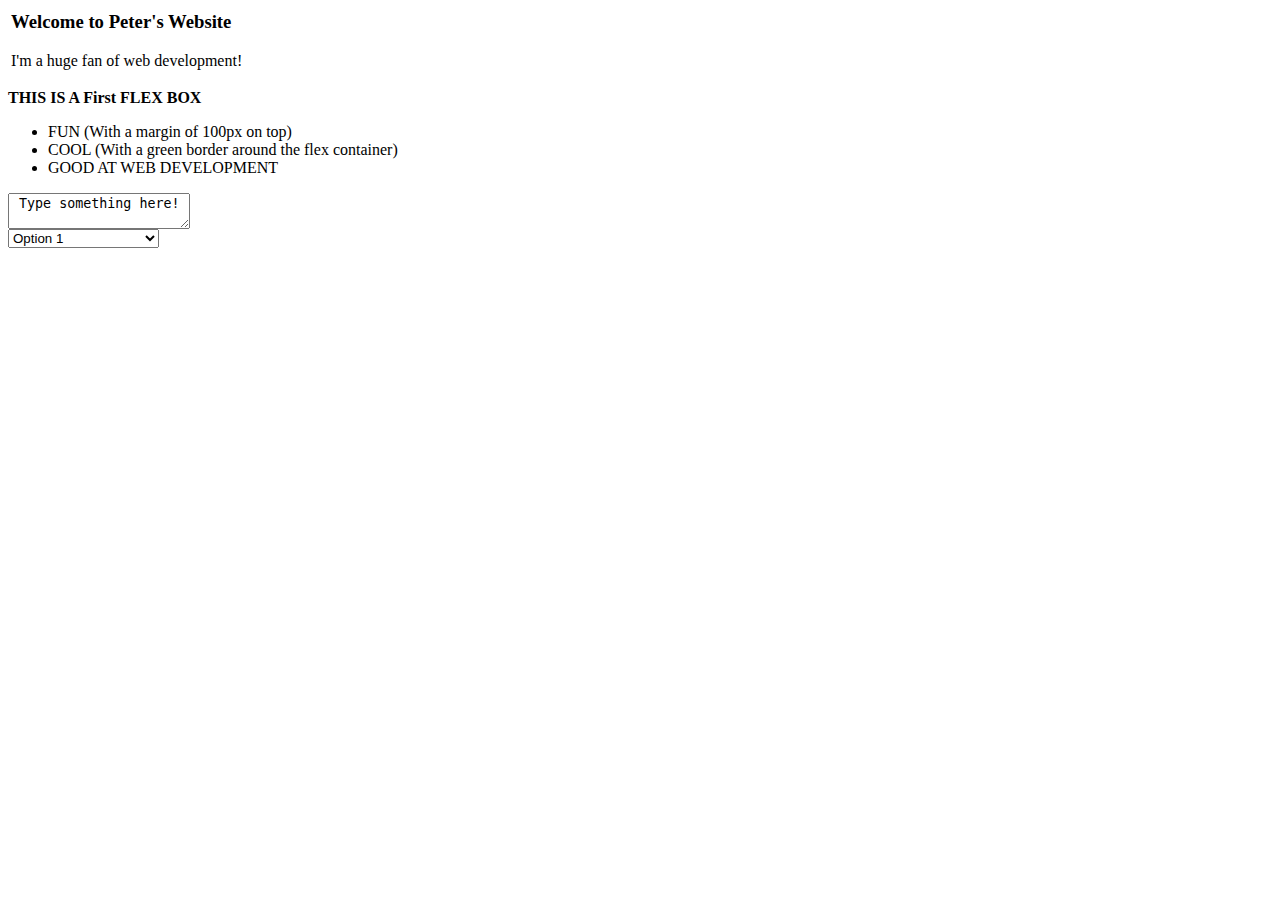
==== index.html @ 9af28606 "Initial Commit" ====
<!--#include virtual="common/document_head.html"-->
  <body>
    <table>
      <!--#include virtual="common/logo_row.html"-->
      <!--#include virtual="common/mainmenu_row.html"-->
      <tr>
        <td colspan="3">
          <h3>Welcome to Peter's Website</h3>
          <p>I'm a huge fan of web development!</p>
        </td>
      </tr>
    </table>
    <div class="flex-horizontal">
      <div class="flex-vertical">
        <div>
          <p><b>THIS IS A First FLEX BOX</b></p>
          <ul>
            <li>FUN (With a margin of 100px on top)</li>
            <li>COOL (With a green border around the flex container)</li>
            <li>GOOD AT WEB DEVELOPMENT</li>
          </ul>
        </div>
        <div>
          <textarea> Type something here! </textarea>
        </div>
        <div>
          <select>
            <option> Option 1</option>
            <option> Option 1 (again)</option>
            <option> Option 1 (a third time)</option>
          </select>
        </div>
      </div>
    </div>
  </body>
</html>
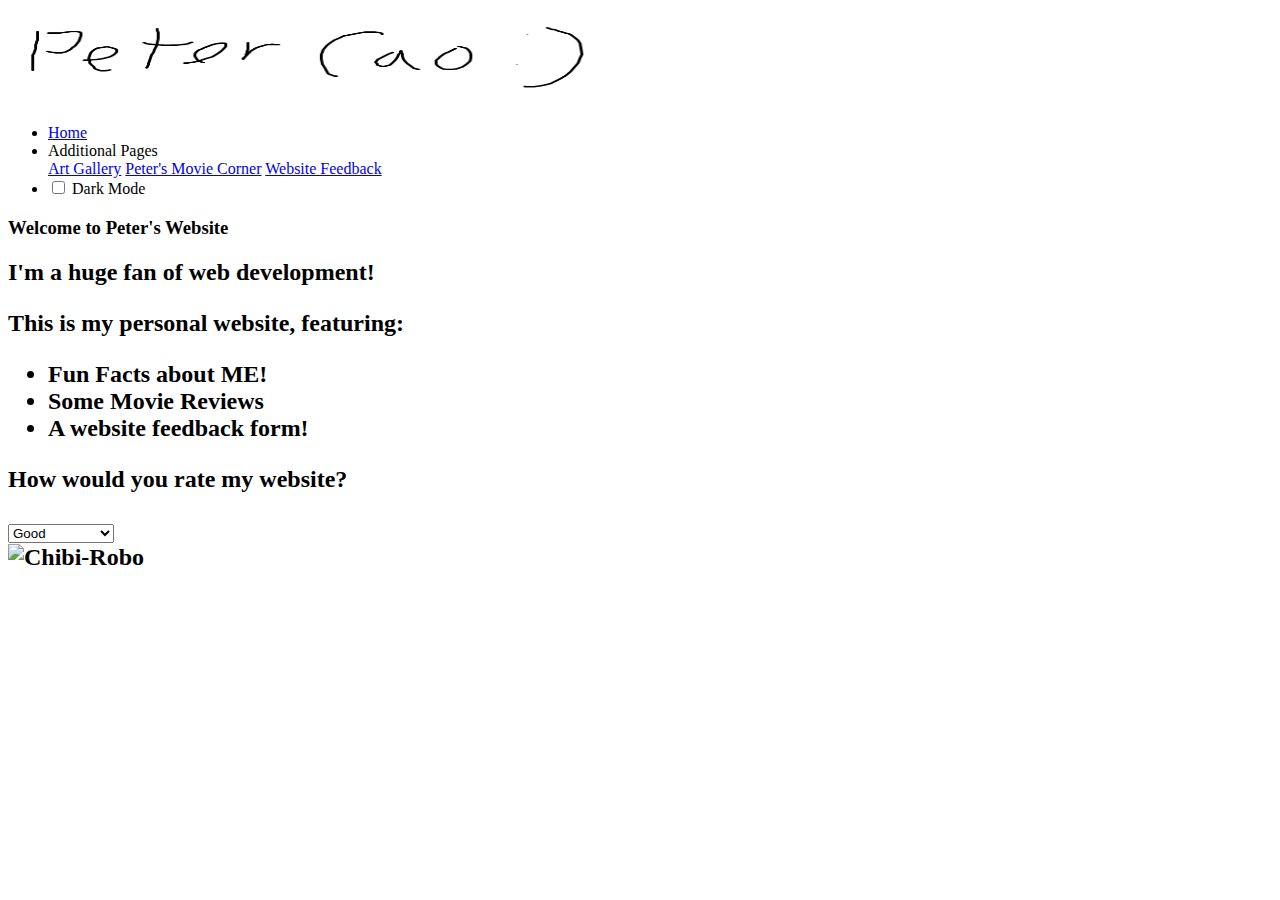
==== commit ea474813: "updated ref to css file" ====
--- a/index.html
+++ b/index.html
@@ -1,36 +1,79 @@
-<!--#include virtual="common/document_head.html"-->
-  <body>
+<!DOCTYPE html>
+<html lang="en">
+  <head>
+    <meta charset="utf-8">
+    <title>Peter's Website</title>
+    <base href="/">
+    <link rel="stylesheet" type="text/css" href="CSCE464_Cao/index.css">
+    <script src="scripts/darkmode.js"></script>
+    <script src="scripts/feedbackFormValidate.js"></script>
+    <script src="scripts/menus.js"></script>
+  </head>
+
+  <body id="body">
     <table>
-      <!--#include virtual="common/logo_row.html"-->
-      <!--#include virtual="common/mainmenu_row.html"-->
+      <!-- logo_row.html -->
+    <table>
+      <tr>
+        <td colspan="5">
+          <img src="images/Websiteheader.png"
+               alt="Peter's Website"
+               width="608"
+               height="90">
+        </td>
+      </tr>
+    </table>
+      <!-- mainmenu_row.html -->
+    <nav onmouseout="hide()">
+      <ul class="Links">
+        <li><a href="index.html" onmouseover="show('m1')">Home</a></li>
+        <li>
+          <span onmouseover="show('m3')">Additional Pages</span> 
+          <div id="m3" onmouseover="show('m3')">
+            <a href="pages/artGallery.html">Art Gallery</a>
+            <a href="pages/movies.html">Peter's Movie Corner</a>
+            <a href="pages/feedbackForm.html">Website Feedback</a>
+          </div>
+        </li>
+        <li>
+          <input type="checkbox" id="darkMode" name="darkMode" onclick="darkmode()">
+          <label class="CheckboxLabel" for="darkMode">Dark Mode</label>
+        </li>
+      </ul>
+    </nav>
+
+
       <tr>
         <td colspan="3">
           <h3>Welcome to Peter's Website</h3>
-          <p>I'm a huge fan of web development!</p>
+          <h2>I'm a huge fan of web development!</p>
         </td>
       </tr>
     </table>
     <div class="flex-horizontal">
       <div class="flex-vertical">
         <div>
-          <p><b>THIS IS A First FLEX BOX</b></p>
+          <p><b>This is my personal website, featuring:</b></p>
           <ul>
-            <li>FUN (With a margin of 100px on top)</li>
-            <li>COOL (With a green border around the flex container)</li>
-            <li>GOOD AT WEB DEVELOPMENT</li>
+            <li>Fun Facts about ME!</li>
+            <li>Some Movie Reviews</li>
+            <li>A website feedback form!</li>
           </ul>
         </div>
-        <div>
-          <textarea> Type something here! </textarea>
-        </div>
+        <p></p>
+        <p> How would you rate my website? </p>
         <div>
           <select>
-            <option> Option 1</option>
-            <option> Option 1 (again)</option>
-            <option> Option 1 (a third time)</option>
+            <option> Good </option>
+            <option> Amazing! </option>
+            <option> INCREDIBLE! </option>
           </select>
         </div>
       </div>
+      <img src="images/chibirobo/ChibiRobo.png"
+           alt="Chibi-Robo"
+           height="200px"
+           width="200px">
     </div>
   </body>
 </html>
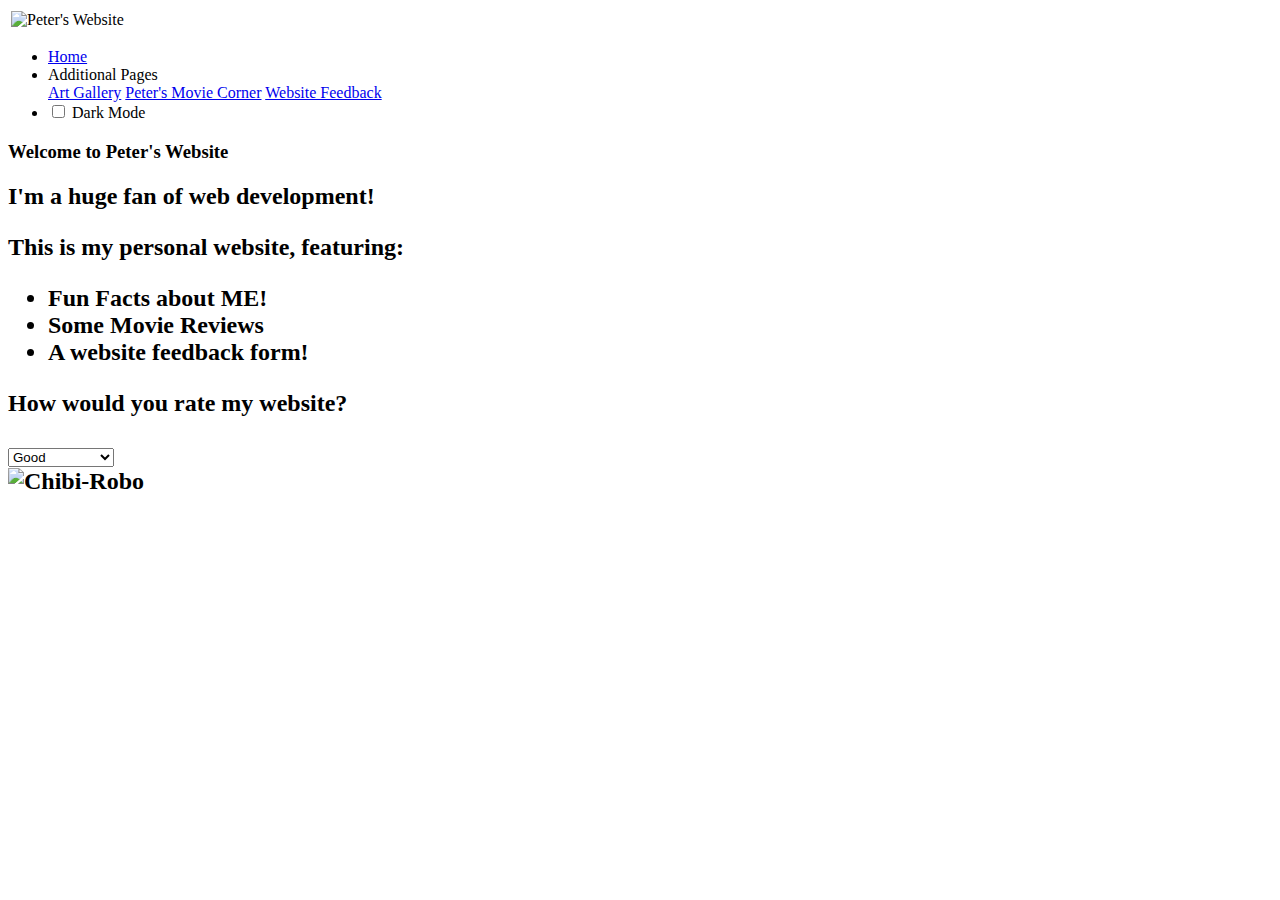
==== commit d2be92c2: "testing with base href" ====
--- a/index.html
+++ b/index.html
@@ -3,8 +3,8 @@
   <head>
     <meta charset="utf-8">
     <title>Peter's Website</title>
-    <base href="/">
-    <link rel="stylesheet" type="text/css" href="CSCE464_Cao/index.css">
+    <base href="/CSCE464_Cao/">
+    <link rel="stylesheet" type="text/css" href="index.css">
     <script src="scripts/darkmode.js"></script>
     <script src="scripts/feedbackFormValidate.js"></script>
     <script src="scripts/menus.js"></script>
--- a/index.css
+++ b/index.css
@@ -0,0 +1,135 @@
+/* desktop.css
+In this version of the website, no links are active but 
+dropdown images actually "drop down", and images rotate */
+
+/**********************************************************
+global settings to remove any default padding and margins */
+* {
+  padding: 0;
+  margin: 0;
+}
+
+/*******************************************************
+The following line may be redundant, but does no harm. */
+main, header, footer, nav, article { display: block; }
+
+/********************************************************
+width and margin properties set here apply only to body;
+font properties set here will be inherited throughout   */
+body {
+  width: 900px;
+  margin: 20px auto 0 auto;
+  background-color: aliceblue;
+  border: 8px solid black;
+  border-radius: 25px;
+  font-family: Verdana, Arial, Helvetica, sans-serif;
+  font-size: 1em;
+}
+
+/**************************************************
+individual element margins set by trial and error */
+h3 { margin: 1.5em 0 .2em; }
+p { margin: 0 .2em .7em 0; }
+
+/*****************************************************
+styles for main menu, dropdown menus, and menu items;
+two groups of links: main menu, and dropdown menus   */
+
+/* for the always-visible main menu options */
+.Links li {
+  float: left;
+  width: 127px;
+  border-right: 1px solid #FFF;
+  font-weight: bold;
+  font-size: .7em;
+  text-align: center;
+  list-style: none;
+}
+
+.Links li:last-child {
+  float: right;
+  width: 132px;
+  border-right-width: 0;
+}
+ 
+/* for all links for all menu options */
+.Links li a, 
+.Links li span 
+{
+  display: block;
+  height: 25px;
+  line-height: 25px;
+  background-color: #048018;
+  color: #FFF;
+  text-decoration: none;
+}
+
+.Links li a:hover {
+  background-color: #5FB361;
+  color: #FFF;
+}
+
+/* for the dropdown menu options */
+.Links div {
+  position: absolute;
+  background-color: #048018;
+  visibility: hidden;
+}
+
+.Links div a {
+  display: block;
+  width: 150px;
+  margin-top: 2px;
+  padding-left: 3px;
+  background-color: #C5DCC9;
+  color: #048018;
+  text-align: left;
+}
+
+.CheckboxLabel {
+  margin-bottom: 20px;
+  color: black;
+}
+
+.flex-horizontal {
+  padding: 25px 50px 25px 50px;
+  display: flex; /* or inline-flex */
+  flex-direction: row;
+  background-color: blanchedalmond;
+  border: 15px solid green;
+}
+
+.flex-vertical {
+  padding: 25px 50px 25px 50px;
+  display: flex; /* or inline-flex */
+  flex-direction: column;
+  background-color: lightgreen;
+  border: 15px solid lightcoral;
+}
+
+ul.favorites{
+  background-color: rgb(9, 255, 0);
+}
+
+.green {
+  background-color: green;
+}
+
+ul li#red{
+  background-color: red;
+  font-size: 20px
+}
+
+.Centered { text-align: center; }
+
+.RightAligned { text-align: right; }
+
+select, input, textarea { background-color: #EEE; }
+
+.SectionBackground {
+  margin: 10px 0;
+  padding: 5px 0;
+  background-color: #FFF8DC;
+}
+
+.LegendBackground { background-color: #FFF; }
